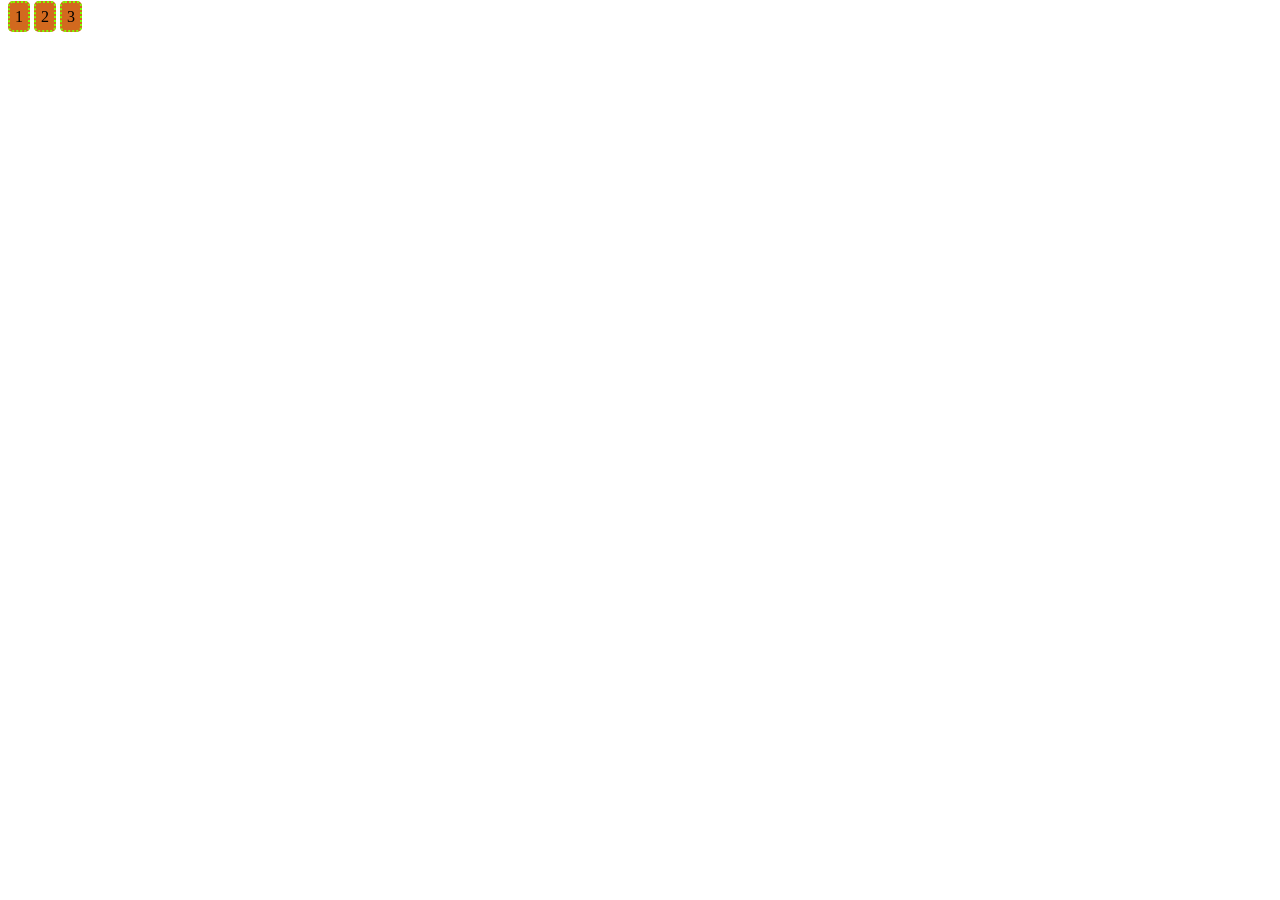
==== test.html @ c9663dac "Add new files" ====
<!doctype html>
<html lang="en">
  <head>
    <meta charset="UTF-8" />
    <meta name="viewport" content="width=device-width, initial-scale=1.0" />
    <title>test</title>
    <link rel="stylesheet" href="./test.css" />
  </head>
  <body>
    <div class="box">1</div>
    <div class="box">2</div>
    <div class="box">3</div>
  </body>
</html>
---- test.css ----
.box {
  box-sizing: border-box;
  width: 100px;
  height: 100px;
  background-color: chocolate;
  padding: 5px;
  border: 2px dotted chartreuse;
  border-radius: 5px;
  margin: 0 auto;
  display: inline;
}
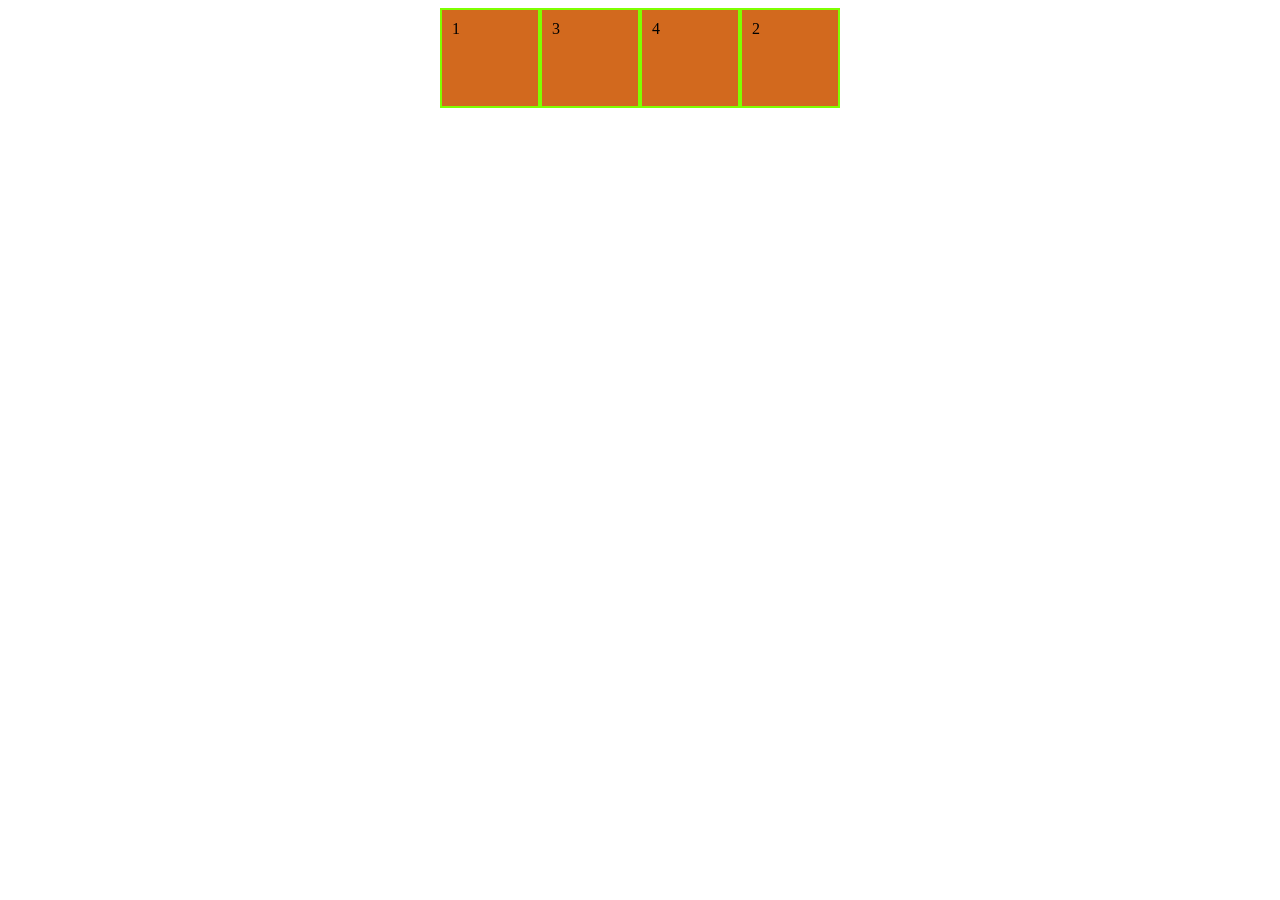
==== commit a749fc7f: "опис змін" ====
--- a/test.html
+++ b/test.html
@@ -7,8 +7,11 @@
     <link rel="stylesheet" href="./test.css" />
   </head>
   <body>
-    <div class="box">1</div>
-    <div class="box">2</div>
-    <div class="box">3</div>
+    <div class="flex-container">
+      <div class="item">1</div>
+      <div class="item">2</div>
+      <div class="item">3</div>
+      <div class="item">4</div>
+    </div>
   </body>
 </html>
--- a/test.css
+++ b/test.css
@@ -1,11 +1,23 @@
-.box {
+* {
   box-sizing: border-box;
-  width: 100px;
+}
+
+.flex-container{
+  display: flex;
+  justify-content:center;
+}
+.item {
+ flex-basis: 100px;
   height: 100px;
   background-color: chocolate;
-  padding: 5px;
-  border: 2px dotted chartreuse;
-  border-radius: 5px;
-  margin: 0 auto;
-  display: inline;
+  padding: 10px;
+  border: 2px solid chartreuse;
+  margin 10px;
 }
+
+.item:nth-child(2){
+  flex-grow: 0;
+  flex-shrink: 0;
+  align-self: ;
+  order: 4;
+}
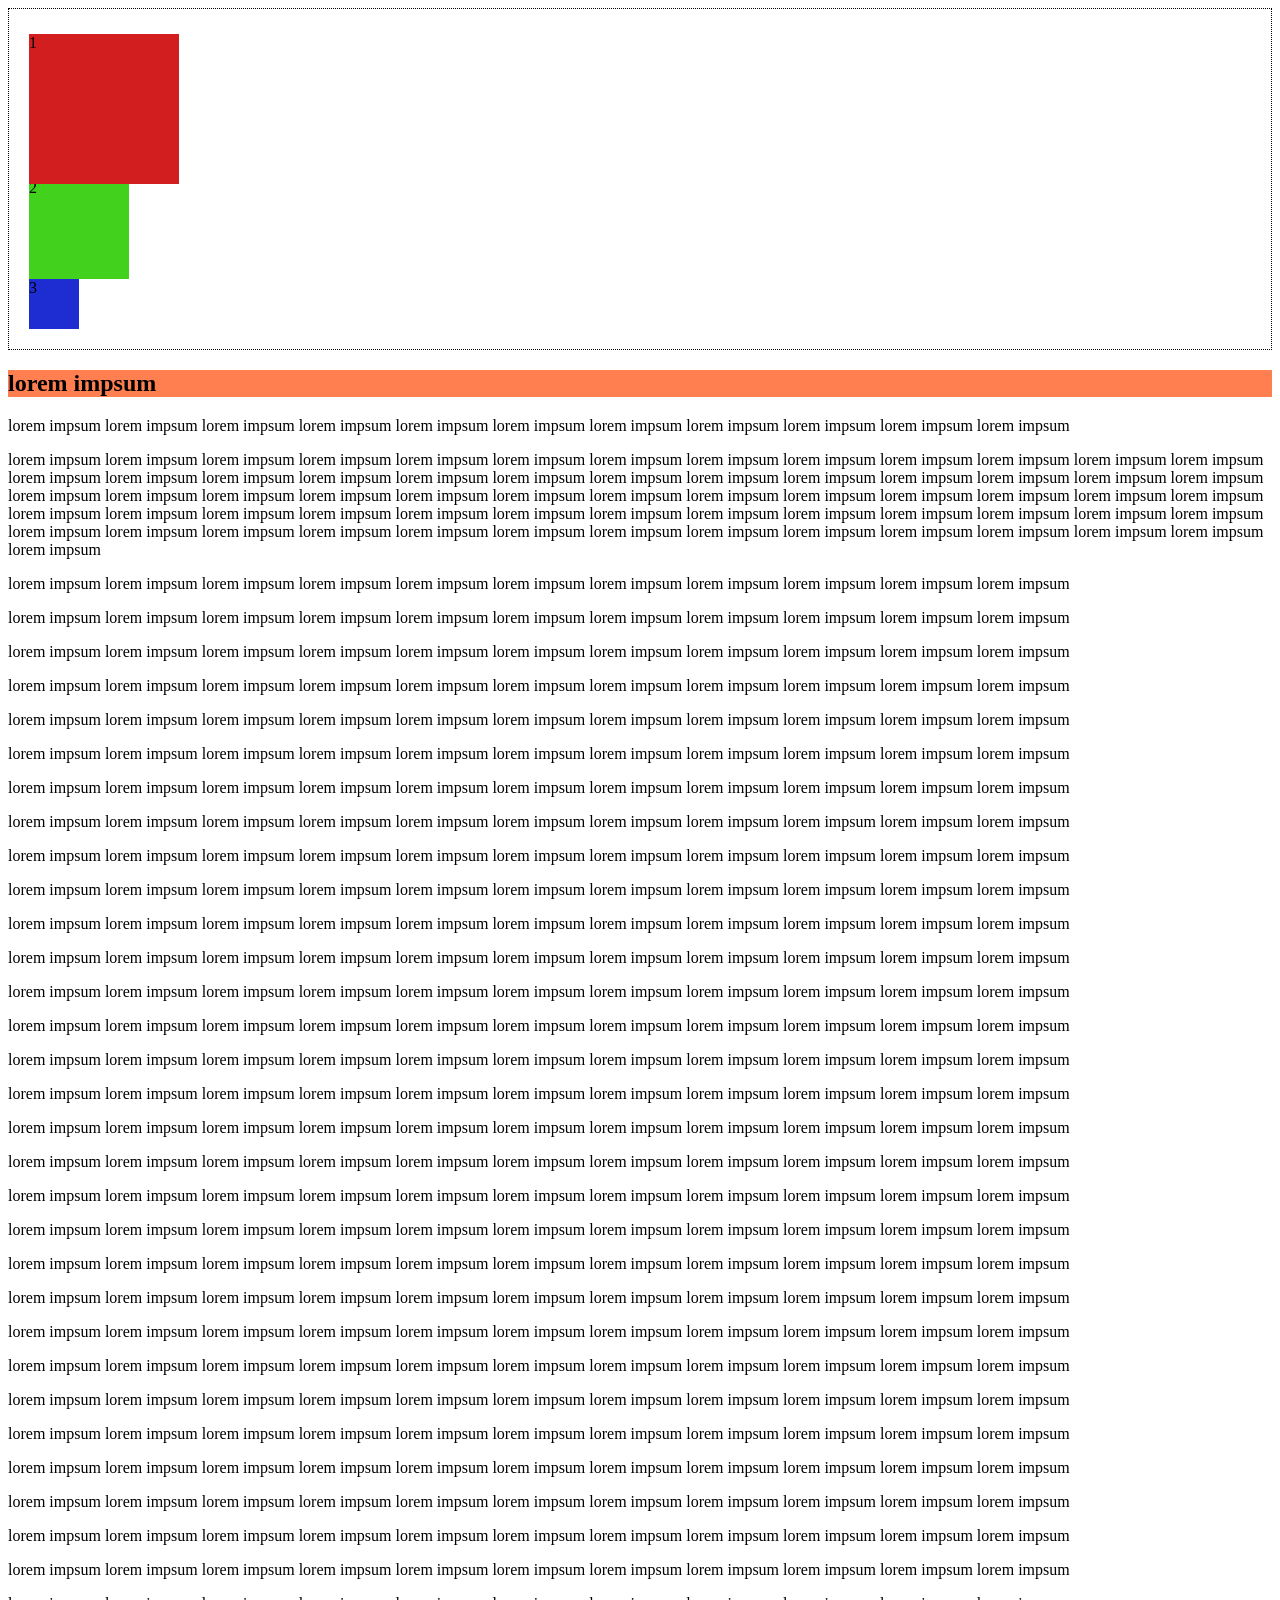
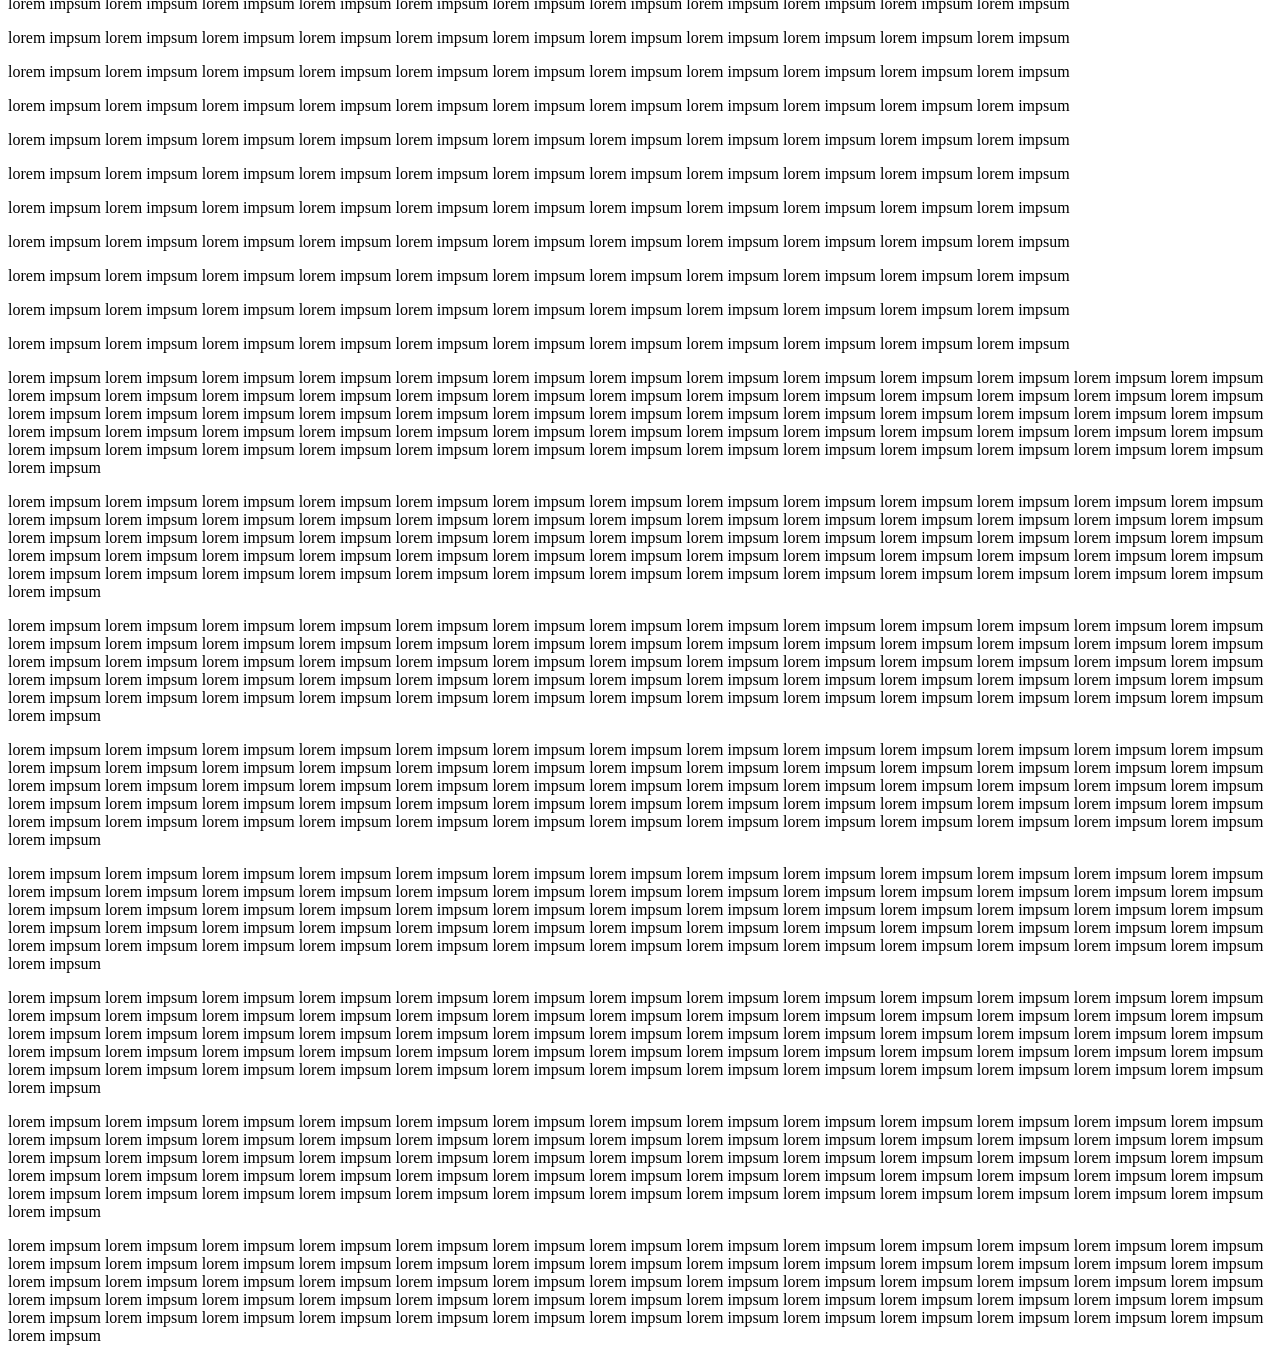
==== commit 502fc70a: "опис змін" ====
--- a/test.html
+++ b/test.html
@@ -7,11 +7,307 @@
     <link rel="stylesheet" href="./test.css" />
   </head>
   <body>
-    <div class="flex-container">
-      <div class="item">1</div>
-      <div class="item">2</div>
-      <div class="item">3</div>
-      <div class="item">4</div>
+    <div class="parent">
+      <div class="item red">1</div>
+      <div class="item green">2</div>
+      <div class="item blue">3</div>
+    </div>
+    <div class="section">
+      <h2 class="section-title">lorem impsum</h2>
+      <p>
+        lorem impsum lorem impsum lorem impsum lorem impsum lorem impsum lorem
+        impsum lorem impsum lorem impsum lorem impsum lorem impsum lorem impsum
+      </p>
+      <p>
+        lorem impsum lorem impsum lorem impsum lorem impsum lorem impsum lorem
+        impsum lorem impsum lorem impsum lorem impsum lorem impsum lorem impsum
+        lorem impsum lorem impsum lorem impsum lorem impsum lorem impsum lorem
+        impsum lorem impsum lorem impsum lorem impsum lorem impsum lorem impsum
+        lorem impsum lorem impsum lorem impsum lorem impsum lorem impsum lorem
+        impsum lorem impsum lorem impsum lorem impsum lorem impsum lorem impsum
+        lorem impsum lorem impsum lorem impsum lorem impsum lorem impsum lorem
+        impsum lorem impsum lorem impsum lorem impsum lorem impsum lorem impsum
+        lorem impsum lorem impsum lorem impsum lorem impsum lorem impsum lorem
+        impsum lorem impsum lorem impsum lorem impsum lorem impsum lorem impsum
+        lorem impsum lorem impsum lorem impsum lorem impsum lorem impsum lorem
+        impsum lorem impsum lorem impsum lorem impsum lorem impsum lorem impsum
+      </p>
+      <p>
+        lorem impsum lorem impsum lorem impsum lorem impsum lorem impsum lorem
+        impsum lorem impsum lorem impsum lorem impsum lorem impsum lorem impsum
+      </p>
+      <p>
+        lorem impsum lorem impsum lorem impsum lorem impsum lorem impsum lorem
+        impsum lorem impsum lorem impsum lorem impsum lorem impsum lorem impsum
+      </p>
+      <p>
+        lorem impsum lorem impsum lorem impsum lorem impsum lorem impsum lorem
+        impsum lorem impsum lorem impsum lorem impsum lorem impsum lorem impsum
+      </p>
+      <p>
+        lorem impsum lorem impsum lorem impsum lorem impsum lorem impsum lorem
+        impsum lorem impsum lorem impsum lorem impsum lorem impsum lorem impsum
+      </p>
+      <p>
+        lorem impsum lorem impsum lorem impsum lorem impsum lorem impsum lorem
+        impsum lorem impsum lorem impsum lorem impsum lorem impsum lorem impsum
+      </p>
+      <p>
+        lorem impsum lorem impsum lorem impsum lorem impsum lorem impsum lorem
+        impsum lorem impsum lorem impsum lorem impsum lorem impsum lorem impsum
+      </p>
+      <p>
+        lorem impsum lorem impsum lorem impsum lorem impsum lorem impsum lorem
+        impsum lorem impsum lorem impsum lorem impsum lorem impsum lorem impsum
+      </p>
+      <p>
+        lorem impsum lorem impsum lorem impsum lorem impsum lorem impsum lorem
+        impsum lorem impsum lorem impsum lorem impsum lorem impsum lorem impsum
+      </p>
+      <p>
+        lorem impsum lorem impsum lorem impsum lorem impsum lorem impsum lorem
+        impsum lorem impsum lorem impsum lorem impsum lorem impsum lorem impsum
+      </p>
+      <p>
+        lorem impsum lorem impsum lorem impsum lorem impsum lorem impsum lorem
+        impsum lorem impsum lorem impsum lorem impsum lorem impsum lorem impsum
+      </p>
+      <p>
+        lorem impsum lorem impsum lorem impsum lorem impsum lorem impsum lorem
+        impsum lorem impsum lorem impsum lorem impsum lorem impsum lorem impsum
+      </p>
+      <p>
+        lorem impsum lorem impsum lorem impsum lorem impsum lorem impsum lorem
+        impsum lorem impsum lorem impsum lorem impsum lorem impsum lorem impsum
+      </p>
+      <p>
+        lorem impsum lorem impsum lorem impsum lorem impsum lorem impsum lorem
+        impsum lorem impsum lorem impsum lorem impsum lorem impsum lorem impsum
+      </p>
+      <p>
+        lorem impsum lorem impsum lorem impsum lorem impsum lorem impsum lorem
+        impsum lorem impsum lorem impsum lorem impsum lorem impsum lorem impsum
+      </p>
+      <p>
+        lorem impsum lorem impsum lorem impsum lorem impsum lorem impsum lorem
+        impsum lorem impsum lorem impsum lorem impsum lorem impsum lorem impsum
+      </p>
+      <p>
+        lorem impsum lorem impsum lorem impsum lorem impsum lorem impsum lorem
+        impsum lorem impsum lorem impsum lorem impsum lorem impsum lorem impsum
+      </p>
+      <p>
+        lorem impsum lorem impsum lorem impsum lorem impsum lorem impsum lorem
+        impsum lorem impsum lorem impsum lorem impsum lorem impsum lorem impsum
+      </p>
+      <p>
+        lorem impsum lorem impsum lorem impsum lorem impsum lorem impsum lorem
+        impsum lorem impsum lorem impsum lorem impsum lorem impsum lorem impsum
+      </p>
+      <p>
+        lorem impsum lorem impsum lorem impsum lorem impsum lorem impsum lorem
+        impsum lorem impsum lorem impsum lorem impsum lorem impsum lorem impsum
+      </p>
+      <p>
+        lorem impsum lorem impsum lorem impsum lorem impsum lorem impsum lorem
+        impsum lorem impsum lorem impsum lorem impsum lorem impsum lorem impsum
+      </p>
+      <p>
+        lorem impsum lorem impsum lorem impsum lorem impsum lorem impsum lorem
+        impsum lorem impsum lorem impsum lorem impsum lorem impsum lorem impsum
+      </p>
+      <p>
+        lorem impsum lorem impsum lorem impsum lorem impsum lorem impsum lorem
+        impsum lorem impsum lorem impsum lorem impsum lorem impsum lorem impsum
+      </p>
+      <p>
+        lorem impsum lorem impsum lorem impsum lorem impsum lorem impsum lorem
+        impsum lorem impsum lorem impsum lorem impsum lorem impsum lorem impsum
+      </p>
+      <p>
+        lorem impsum lorem impsum lorem impsum lorem impsum lorem impsum lorem
+        impsum lorem impsum lorem impsum lorem impsum lorem impsum lorem impsum
+      </p>
+      <p>
+        lorem impsum lorem impsum lorem impsum lorem impsum lorem impsum lorem
+        impsum lorem impsum lorem impsum lorem impsum lorem impsum lorem impsum
+      </p>
+      <p>
+        lorem impsum lorem impsum lorem impsum lorem impsum lorem impsum lorem
+        impsum lorem impsum lorem impsum lorem impsum lorem impsum lorem impsum
+      </p>
+      <p>
+        lorem impsum lorem impsum lorem impsum lorem impsum lorem impsum lorem
+        impsum lorem impsum lorem impsum lorem impsum lorem impsum lorem impsum
+      </p>
+      <p>
+        lorem impsum lorem impsum lorem impsum lorem impsum lorem impsum lorem
+        impsum lorem impsum lorem impsum lorem impsum lorem impsum lorem impsum
+      </p>
+      <p>
+        lorem impsum lorem impsum lorem impsum lorem impsum lorem impsum lorem
+        impsum lorem impsum lorem impsum lorem impsum lorem impsum lorem impsum
+      </p>
+      <p>
+        lorem impsum lorem impsum lorem impsum lorem impsum lorem impsum lorem
+        impsum lorem impsum lorem impsum lorem impsum lorem impsum lorem impsum
+      </p>
+      <p>
+        lorem impsum lorem impsum lorem impsum lorem impsum lorem impsum lorem
+        impsum lorem impsum lorem impsum lorem impsum lorem impsum lorem impsum
+      </p>
+      <p>
+        lorem impsum lorem impsum lorem impsum lorem impsum lorem impsum lorem
+        impsum lorem impsum lorem impsum lorem impsum lorem impsum lorem impsum
+      </p>
+      <p>
+        lorem impsum lorem impsum lorem impsum lorem impsum lorem impsum lorem
+        impsum lorem impsum lorem impsum lorem impsum lorem impsum lorem impsum
+      </p>
+      <p>
+        lorem impsum lorem impsum lorem impsum lorem impsum lorem impsum lorem
+        impsum lorem impsum lorem impsum lorem impsum lorem impsum lorem impsum
+      </p>
+      <p>
+        lorem impsum lorem impsum lorem impsum lorem impsum lorem impsum lorem
+        impsum lorem impsum lorem impsum lorem impsum lorem impsum lorem impsum
+      </p>
+      <p>
+        lorem impsum lorem impsum lorem impsum lorem impsum lorem impsum lorem
+        impsum lorem impsum lorem impsum lorem impsum lorem impsum lorem impsum
+      </p>
+      <p>
+        lorem impsum lorem impsum lorem impsum lorem impsum lorem impsum lorem
+        impsum lorem impsum lorem impsum lorem impsum lorem impsum lorem impsum
+      </p>
+      <p>
+        lorem impsum lorem impsum lorem impsum lorem impsum lorem impsum lorem
+        impsum lorem impsum lorem impsum lorem impsum lorem impsum lorem impsum
+      </p>
+      <p>
+        lorem impsum lorem impsum lorem impsum lorem impsum lorem impsum lorem
+        impsum lorem impsum lorem impsum lorem impsum lorem impsum lorem impsum
+      </p>
+      <p>
+        lorem impsum lorem impsum lorem impsum lorem impsum lorem impsum lorem
+        impsum lorem impsum lorem impsum lorem impsum lorem impsum lorem impsum
+      </p>
+      <p>
+        lorem impsum lorem impsum lorem impsum lorem impsum lorem impsum lorem
+        impsum lorem impsum lorem impsum lorem impsum lorem impsum lorem impsum
+      </p>
+      <p>
+        lorem impsum lorem impsum lorem impsum lorem impsum lorem impsum lorem
+        impsum lorem impsum lorem impsum lorem impsum lorem impsum lorem impsum
+        lorem impsum lorem impsum lorem impsum lorem impsum lorem impsum lorem
+        impsum lorem impsum lorem impsum lorem impsum lorem impsum lorem impsum
+        lorem impsum lorem impsum lorem impsum lorem impsum lorem impsum lorem
+        impsum lorem impsum lorem impsum lorem impsum lorem impsum lorem impsum
+        lorem impsum lorem impsum lorem impsum lorem impsum lorem impsum lorem
+        impsum lorem impsum lorem impsum lorem impsum lorem impsum lorem impsum
+        lorem impsum lorem impsum lorem impsum lorem impsum lorem impsum lorem
+        impsum lorem impsum lorem impsum lorem impsum lorem impsum lorem impsum
+        lorem impsum lorem impsum lorem impsum lorem impsum lorem impsum lorem
+        impsum lorem impsum lorem impsum lorem impsum lorem impsum lorem impsum
+      </p>
+      <p>
+        lorem impsum lorem impsum lorem impsum lorem impsum lorem impsum lorem
+        impsum lorem impsum lorem impsum lorem impsum lorem impsum lorem impsum
+        lorem impsum lorem impsum lorem impsum lorem impsum lorem impsum lorem
+        impsum lorem impsum lorem impsum lorem impsum lorem impsum lorem impsum
+        lorem impsum lorem impsum lorem impsum lorem impsum lorem impsum lorem
+        impsum lorem impsum lorem impsum lorem impsum lorem impsum lorem impsum
+        lorem impsum lorem impsum lorem impsum lorem impsum lorem impsum lorem
+        impsum lorem impsum lorem impsum lorem impsum lorem impsum lorem impsum
+        lorem impsum lorem impsum lorem impsum lorem impsum lorem impsum lorem
+        impsum lorem impsum lorem impsum lorem impsum lorem impsum lorem impsum
+        lorem impsum lorem impsum lorem impsum lorem impsum lorem impsum lorem
+        impsum lorem impsum lorem impsum lorem impsum lorem impsum lorem impsum
+      </p>
+      <p>
+        lorem impsum lorem impsum lorem impsum lorem impsum lorem impsum lorem
+        impsum lorem impsum lorem impsum lorem impsum lorem impsum lorem impsum
+        lorem impsum lorem impsum lorem impsum lorem impsum lorem impsum lorem
+        impsum lorem impsum lorem impsum lorem impsum lorem impsum lorem impsum
+        lorem impsum lorem impsum lorem impsum lorem impsum lorem impsum lorem
+        impsum lorem impsum lorem impsum lorem impsum lorem impsum lorem impsum
+        lorem impsum lorem impsum lorem impsum lorem impsum lorem impsum lorem
+        impsum lorem impsum lorem impsum lorem impsum lorem impsum lorem impsum
+        lorem impsum lorem impsum lorem impsum lorem impsum lorem impsum lorem
+        impsum lorem impsum lorem impsum lorem impsum lorem impsum lorem impsum
+        lorem impsum lorem impsum lorem impsum lorem impsum lorem impsum lorem
+        impsum lorem impsum lorem impsum lorem impsum lorem impsum lorem impsum
+      </p>
+      <p>
+        lorem impsum lorem impsum lorem impsum lorem impsum lorem impsum lorem
+        impsum lorem impsum lorem impsum lorem impsum lorem impsum lorem impsum
+        lorem impsum lorem impsum lorem impsum lorem impsum lorem impsum lorem
+        impsum lorem impsum lorem impsum lorem impsum lorem impsum lorem impsum
+        lorem impsum lorem impsum lorem impsum lorem impsum lorem impsum lorem
+        impsum lorem impsum lorem impsum lorem impsum lorem impsum lorem impsum
+        lorem impsum lorem impsum lorem impsum lorem impsum lorem impsum lorem
+        impsum lorem impsum lorem impsum lorem impsum lorem impsum lorem impsum
+        lorem impsum lorem impsum lorem impsum lorem impsum lorem impsum lorem
+        impsum lorem impsum lorem impsum lorem impsum lorem impsum lorem impsum
+        lorem impsum lorem impsum lorem impsum lorem impsum lorem impsum lorem
+        impsum lorem impsum lorem impsum lorem impsum lorem impsum lorem impsum
+      </p>
+      <p>
+        lorem impsum lorem impsum lorem impsum lorem impsum lorem impsum lorem
+        impsum lorem impsum lorem impsum lorem impsum lorem impsum lorem impsum
+        lorem impsum lorem impsum lorem impsum lorem impsum lorem impsum lorem
+        impsum lorem impsum lorem impsum lorem impsum lorem impsum lorem impsum
+        lorem impsum lorem impsum lorem impsum lorem impsum lorem impsum lorem
+        impsum lorem impsum lorem impsum lorem impsum lorem impsum lorem impsum
+        lorem impsum lorem impsum lorem impsum lorem impsum lorem impsum lorem
+        impsum lorem impsum lorem impsum lorem impsum lorem impsum lorem impsum
+        lorem impsum lorem impsum lorem impsum lorem impsum lorem impsum lorem
+        impsum lorem impsum lorem impsum lorem impsum lorem impsum lorem impsum
+        lorem impsum lorem impsum lorem impsum lorem impsum lorem impsum lorem
+        impsum lorem impsum lorem impsum lorem impsum lorem impsum lorem impsum
+      </p>
+      <p>
+        lorem impsum lorem impsum lorem impsum lorem impsum lorem impsum lorem
+        impsum lorem impsum lorem impsum lorem impsum lorem impsum lorem impsum
+        lorem impsum lorem impsum lorem impsum lorem impsum lorem impsum lorem
+        impsum lorem impsum lorem impsum lorem impsum lorem impsum lorem impsum
+        lorem impsum lorem impsum lorem impsum lorem impsum lorem impsum lorem
+        impsum lorem impsum lorem impsum lorem impsum lorem impsum lorem impsum
+        lorem impsum lorem impsum lorem impsum lorem impsum lorem impsum lorem
+        impsum lorem impsum lorem impsum lorem impsum lorem impsum lorem impsum
+        lorem impsum lorem impsum lorem impsum lorem impsum lorem impsum lorem
+        impsum lorem impsum lorem impsum lorem impsum lorem impsum lorem impsum
+        lorem impsum lorem impsum lorem impsum lorem impsum lorem impsum lorem
+        impsum lorem impsum lorem impsum lorem impsum lorem impsum lorem impsum
+      </p>
+      <p>
+        lorem impsum lorem impsum lorem impsum lorem impsum lorem impsum lorem
+        impsum lorem impsum lorem impsum lorem impsum lorem impsum lorem impsum
+        lorem impsum lorem impsum lorem impsum lorem impsum lorem impsum lorem
+        impsum lorem impsum lorem impsum lorem impsum lorem impsum lorem impsum
+        lorem impsum lorem impsum lorem impsum lorem impsum lorem impsum lorem
+        impsum lorem impsum lorem impsum lorem impsum lorem impsum lorem impsum
+        lorem impsum lorem impsum lorem impsum lorem impsum lorem impsum lorem
+        impsum lorem impsum lorem impsum lorem impsum lorem impsum lorem impsum
+        lorem impsum lorem impsum lorem impsum lorem impsum lorem impsum lorem
+        impsum lorem impsum lorem impsum lorem impsum lorem impsum lorem impsum
+        lorem impsum lorem impsum lorem impsum lorem impsum lorem impsum lorem
+        impsum lorem impsum lorem impsum lorem impsum lorem impsum lorem impsum
+      </p>
+      <p>
+        lorem impsum lorem impsum lorem impsum lorem impsum lorem impsum lorem
+        impsum lorem impsum lorem impsum lorem impsum lorem impsum lorem impsum
+        lorem impsum lorem impsum lorem impsum lorem impsum lorem impsum lorem
+        impsum lorem impsum lorem impsum lorem impsum lorem impsum lorem impsum
+        lorem impsum lorem impsum lorem impsum lorem impsum lorem impsum lorem
+        impsum lorem impsum lorem impsum lorem impsum lorem impsum lorem impsum
+        lorem impsum lorem impsum lorem impsum lorem impsum lorem impsum lorem
+        impsum lorem impsum lorem impsum lorem impsum lorem impsum lorem impsum
+        lorem impsum lorem impsum lorem impsum lorem impsum lorem impsum lorem
+        impsum lorem impsum lorem impsum lorem impsum lorem impsum lorem impsum
+        lorem impsum lorem impsum lorem impsum lorem impsum lorem impsum lorem
+        impsum lorem impsum lorem impsum lorem impsum lorem impsum lorem impsum
+      </p>
     </div>
   </body>
 </html>
--- a/test.css
+++ b/test.css
@@ -2,22 +2,33 @@
   box-sizing: border-box;
 }
 
-.flex-container{
-  display: flex;
-  justify-content:center;
+.parent {
+  padding: 20px;
+  border: 1px dotted black;
 }
-.item {
- flex-basis: 100px;
-  height: 100px;
-  background-color: chocolate;
-  padding: 10px;
-  border: 2px solid chartreuse;
-  margin 10px;
+.item.red {
+  position: relative;
+  top: 5px;
+  bottom: 50px;
+  width: 150px;
+  height: 150px;
+  background-color: rgb(210, 30, 30);
 }
 
-.item:nth-child(2){
-  flex-grow: 0;
-  flex-shrink: 0;
-  align-self: ;
-  order: 4;
-}+.item.green {
+  width: 100px;
+  height: 100px;
+  background-color: rgb(66, 210, 30);
+}
+
+.item.blue {
+  width: 50px;
+  height: 50px;
+  background-color: rgb(30, 45, 210);
+}
+
+.section-title {
+  position: sticky;
+  top: 0;
+  background-color: coral;
+}
